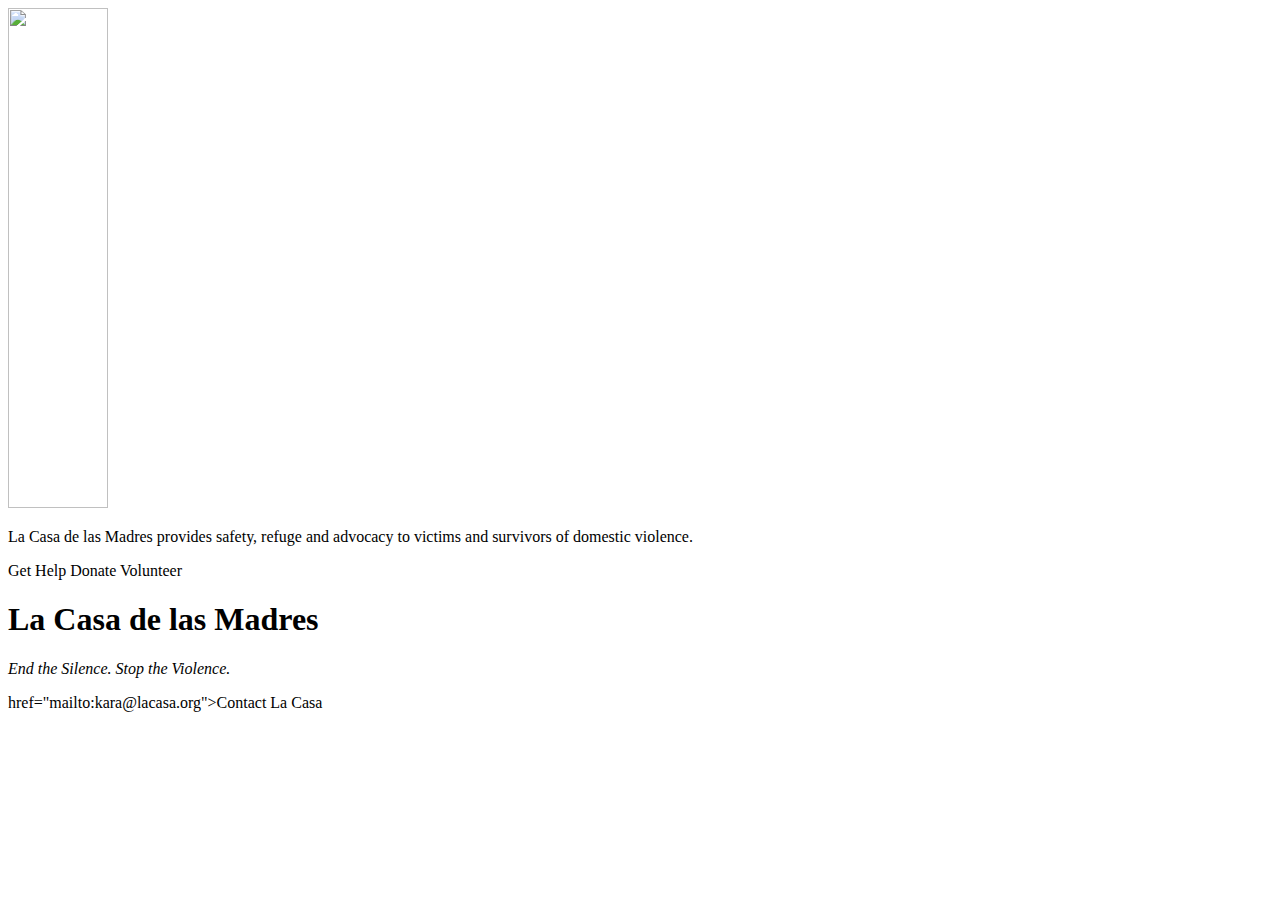
==== unit_3/index.html @ 62a91e9d "v6" ====
<!DOCTYPE html>
<html>
<head>
	<link rel="stylesheet" type="text/css" href="css/style.css">
	<title></title>
</head>
<body>
	<img src="images/mom-863055_1920.jpg" width="100" height="500">
	<p>La Casa de las Madres provides safety, refuge and advocacy to victims and survivors of domestic violence.</p>
	
		Get Help
		Donate
		Volunteer
	<h1>La Casa de las Madres</h1>
	<p><i>End the Silence. Stop the Violence.</i></p>
	<p><a> href="mailto:kara@lacasa.org">Contact La Casa</a></p>
</body>
</html>
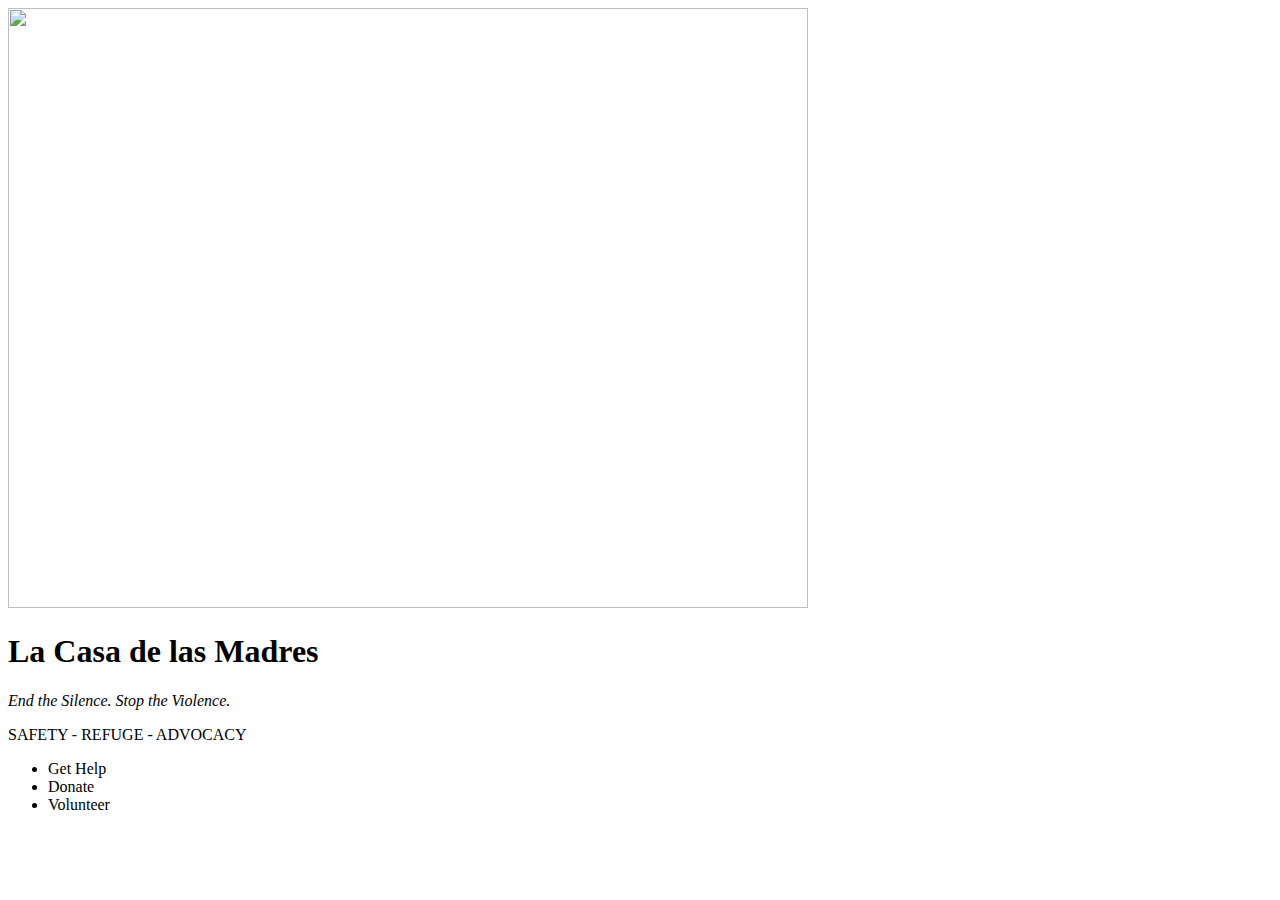
==== commit efc6a39b: "x" ====
--- a/unit_3/index.html
+++ b/unit_3/index.html
@@ -5,14 +5,15 @@
 	<title></title>
 </head>
 <body>
-	<img src="images/mom-863055_1920.jpg" width="100" height="500">
-	<p>La Casa de las Madres provides safety, refuge and advocacy to victims and survivors of domestic violence.</p>
-	
-		Get Help
-		Donate
-		Volunteer
-	<h1>La Casa de las Madres</h1>
+	<img src="images/mom-863055_1920.jpg" width="800" height="600">
+		<h1>La Casa de las Madres</h1>
 	<p><i>End the Silence. Stop the Violence.</i></p>
-	<p><a> href="mailto:kara@lacasa.org">Contact La Casa</a></p>
+	<p>SAFETY - REFUGE - ADVOCACY </p>
+	<ul>
+		<li>Get Help
+		<li>Donate
+		<li>Volunteer
+	</ul>
+	<p><a><href="mailto:kara@lacasa.org"Contact La Casa</a></p>
 </body>
 </html>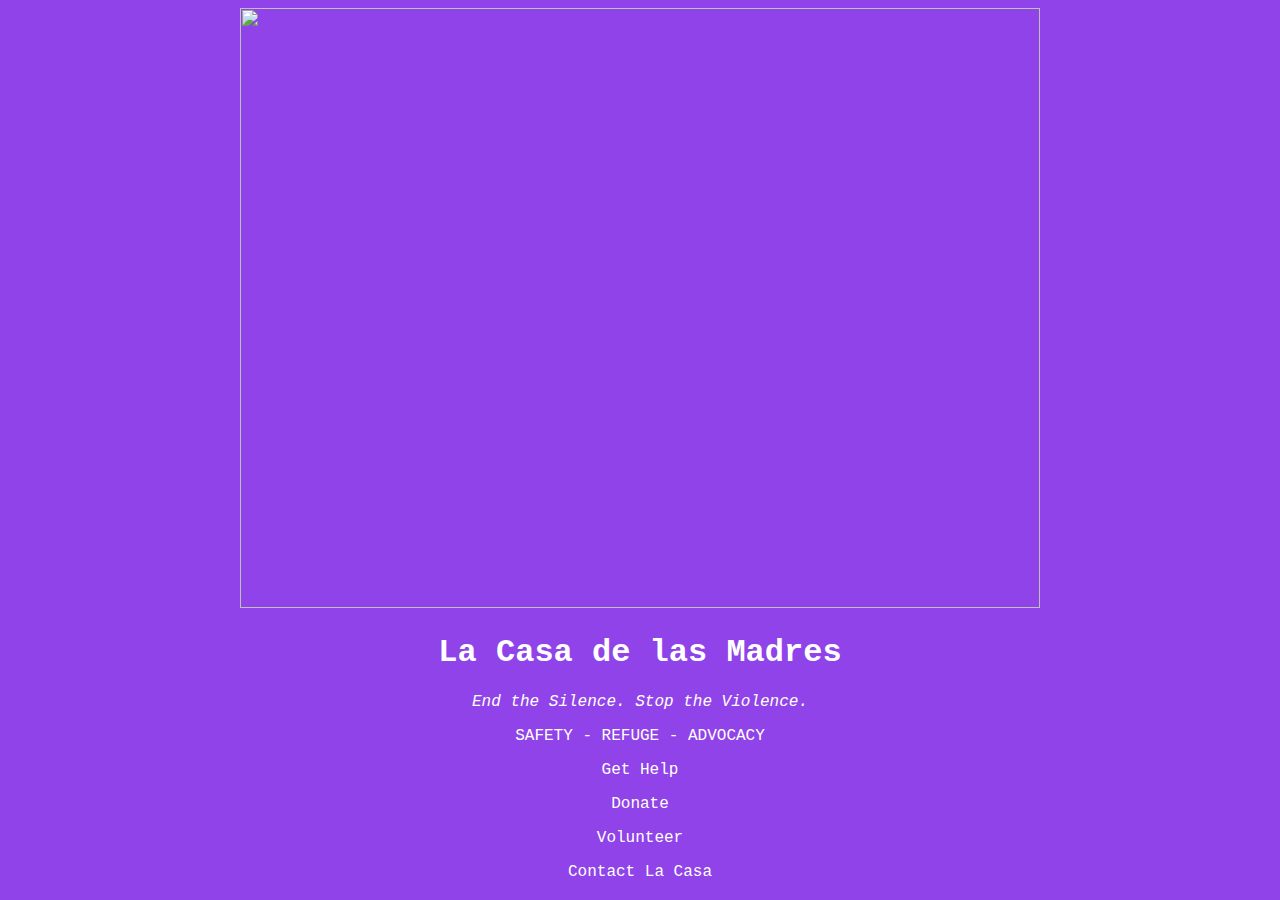
==== commit 2248e067: "x" ====
--- a/unit_3/index.html
+++ b/unit_3/index.html
@@ -9,11 +9,11 @@
 		<h1>La Casa de las Madres</h1>
 	<p><i>End the Silence. Stop the Violence.</i></p>
 	<p>SAFETY - REFUGE - ADVOCACY </p>
-	<ul>
-		<li>Get Help
-		<li>Donate
-		<li>Volunteer
-	</ul>
-	<p><a><href="mailto:kara@lacasa.org"Contact La Casa</a></p>
+	
+		<p>Get Help</p>
+		<p>Donate</p>
+		<p>Volunteer</p>
+
+	<p>Contact La Casa</p>
 </body>
 </html>--- a/unit_3/css/style.css
+++ b/unit_3/css/style.css
@@ -0,0 +1,7 @@
+body{
+  text-align: center;
+  background-color: rgb(144,67,232);
+  background-size: cover;
+  color: #fff;
+  font-family: Courier;
+}
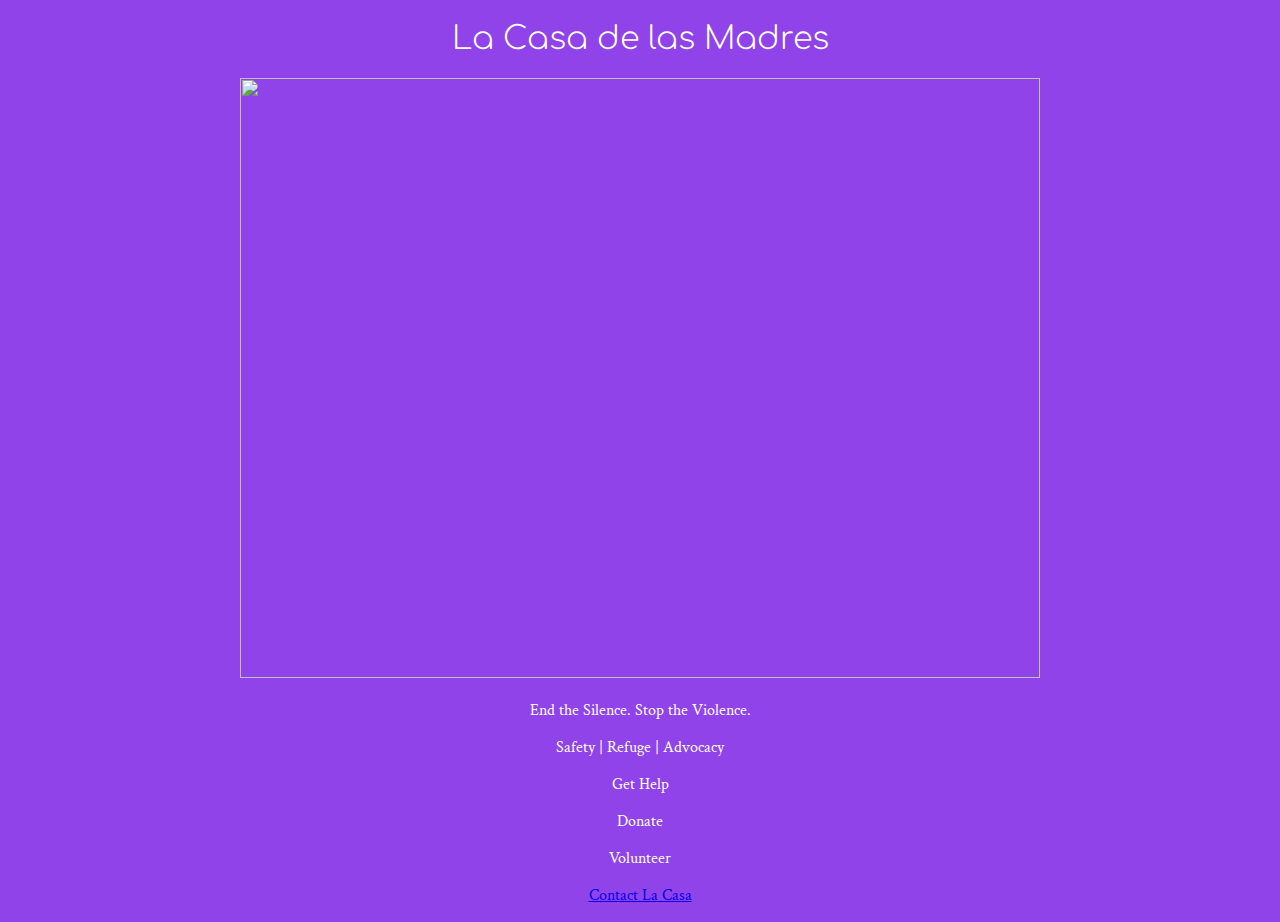
==== commit 92551998: "x" ====
--- a/unit_3/index.html
+++ b/unit_3/index.html
@@ -5,15 +5,16 @@
 	<title></title>
 </head>
 <body>
+	<h1>La Casa de las Madres</h1>
 	<img src="images/mom-863055_1920.jpg" width="800" height="600">
-		<h1>La Casa de las Madres</h1>
-	<p><i>End the Silence. Stop the Violence.</i></p>
-	<p>SAFETY - REFUGE - ADVOCACY </p>
+		
+	<p id:"one" class="one">End the Silence. Stop the Violence.</p>
+	<p>Safety | Refuge | Advocacy </p>
 	
 		<p>Get Help</p>
 		<p>Donate</p>
 		<p>Volunteer</p>
 
-	<p>Contact La Casa</p>
+	<p><a href="mailto:kara@lacasa.org">Contact La Casa</a></p>
 </body>
 </html>--- a/unit_3/css/style.css
+++ b/unit_3/css/style.css
@@ -1,7 +1,17 @@
+@import url('https://fonts.googleapis.com/css?family=Comfortaa|Crimson+Text');
+
 body{
   text-align: center;
   background-color: rgb(144,67,232);
   background-size: cover;
   color: #fff;
-  font-family: Courier;
+  font-family: 'Crimson Text', serif;
+  font-weight: 200;
 }
+
+h1{
+	text-align: center;
+	font-family:'Comfortaa', cursive;
+	font-weight: 54;
+}
+#one.one {text-aling:left;}